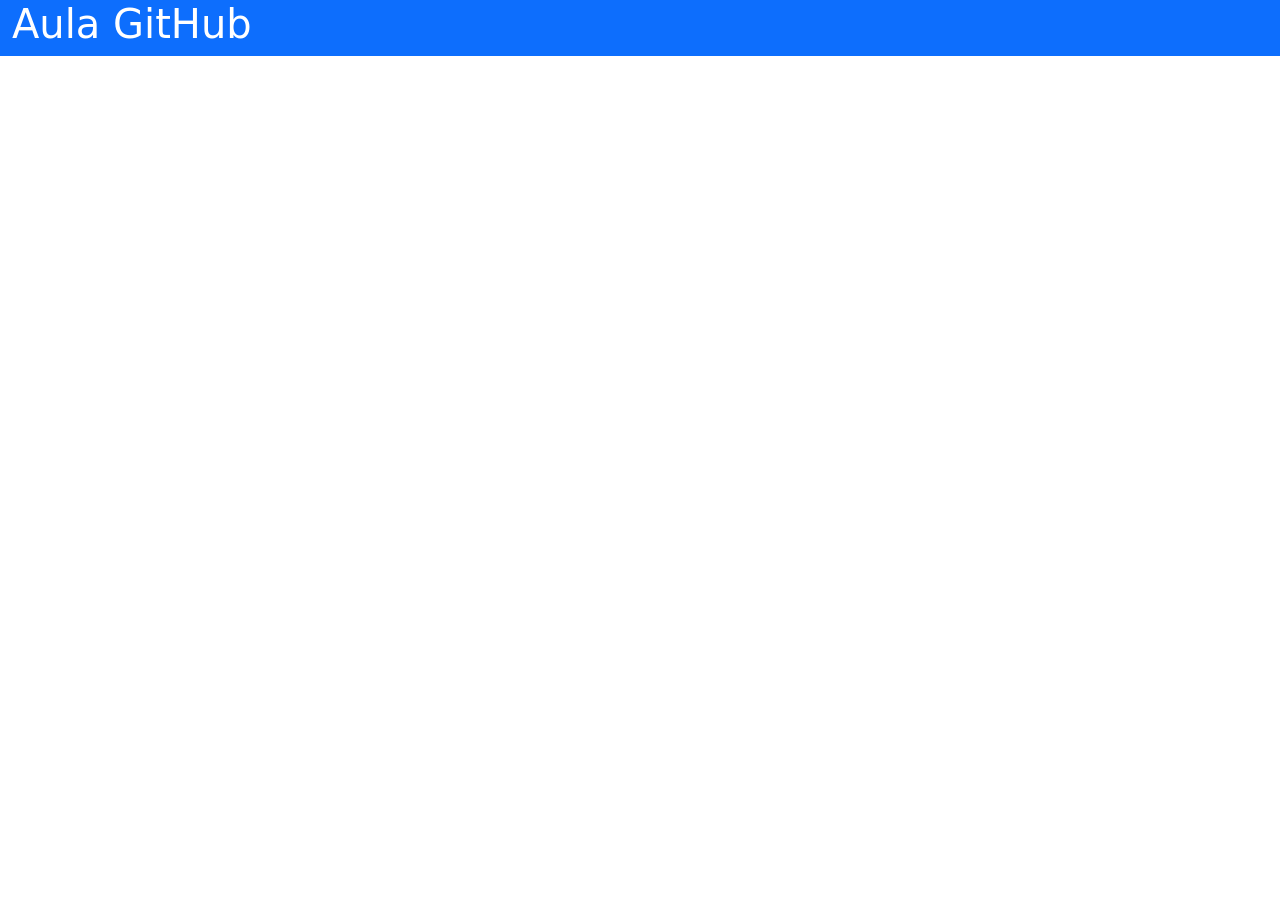
==== index.html @ 02eeeb24 "nova alteração" ====
<!DOCTYPE html>
<html lang="pt-br">
<head>
    <meta charset="UTF-8">
    <meta name="viewport" content="width=device-width, initial-scale=1.0">
    <link href="https://cdn.jsdelivr.net/npm/bootstrap@5.3.8/dist/css/bootstrap.min.css" rel="stylesheet" integrity="sha384-sRIl4kxILFvY47J16cr9ZwB07vP4J8+LH7qKQnuqkuIAvNWLzeN8tE5YBujZqJLB" crossorigin="anonymous">
    <title>Document</title>
</head>
<body>
 
    <div class="container-fluid bg-primary text-white text-center">
        <div class="d-flex">
        <H1> Aula GitHub</H1>
        </div>
    </div>

  <script src="https://cdn.jsdelivr.net/npm/bootstrap@5.3.8/dist/js/bootstrap.bundle.min.js" integrity="sha384-FKyoEForCGlyvwx9Hj09JcYn3nv7wiPVlz7YYwJrWVcXK/BmnVDxM+D2scQbITxI" crossorigin="anonymous"></script>  
</body>


</html>
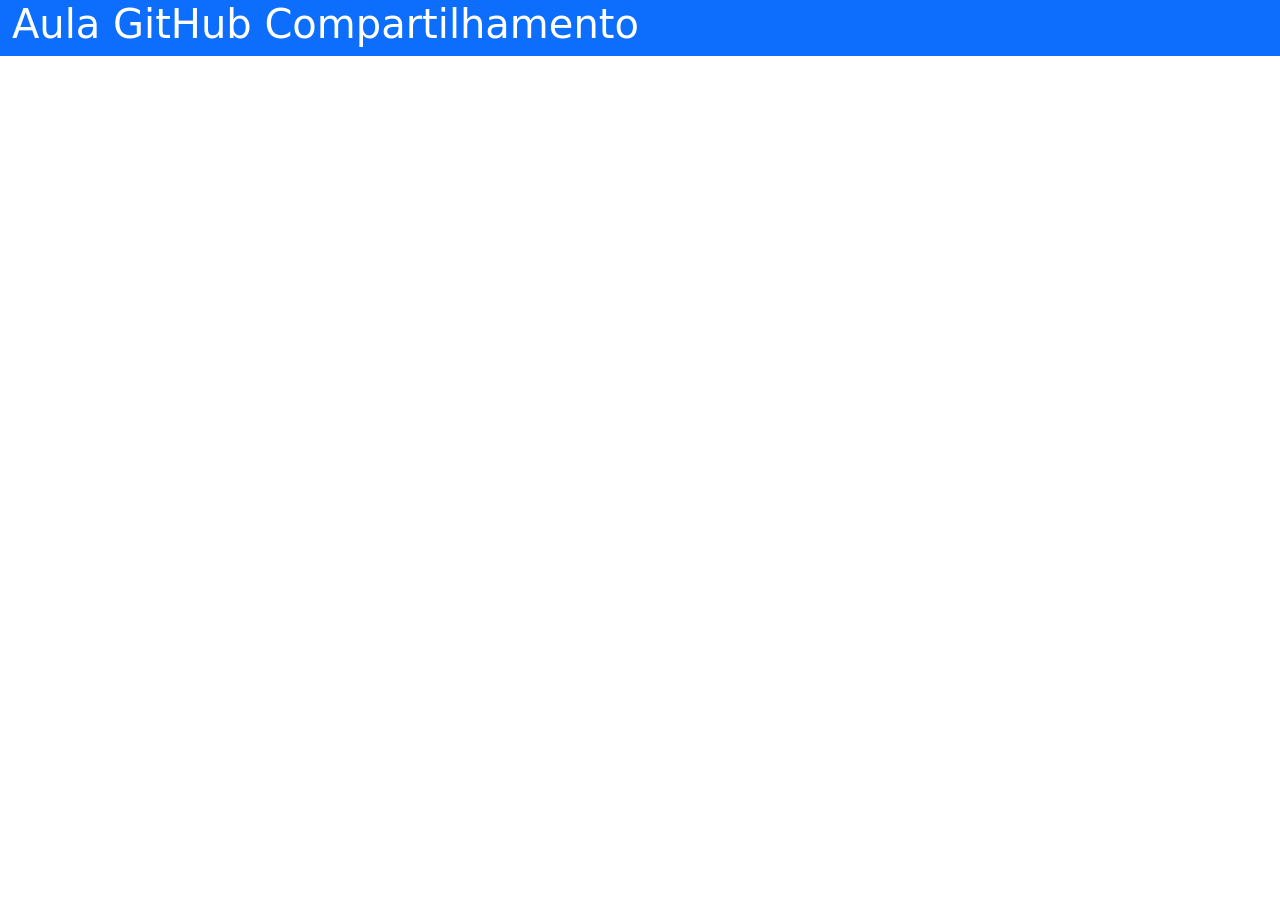
==== commit 173cffef: "alteração título" ====
--- a/index.html
+++ b/index.html
@@ -10,7 +10,7 @@
  
     <div class="container-fluid bg-primary text-white text-center">
         <div class="d-flex">
-        <H1> Aula GitHub</H1>
+        <H1> Aula GitHub Compartilhamento</H1>
         </div>
     </div>
 
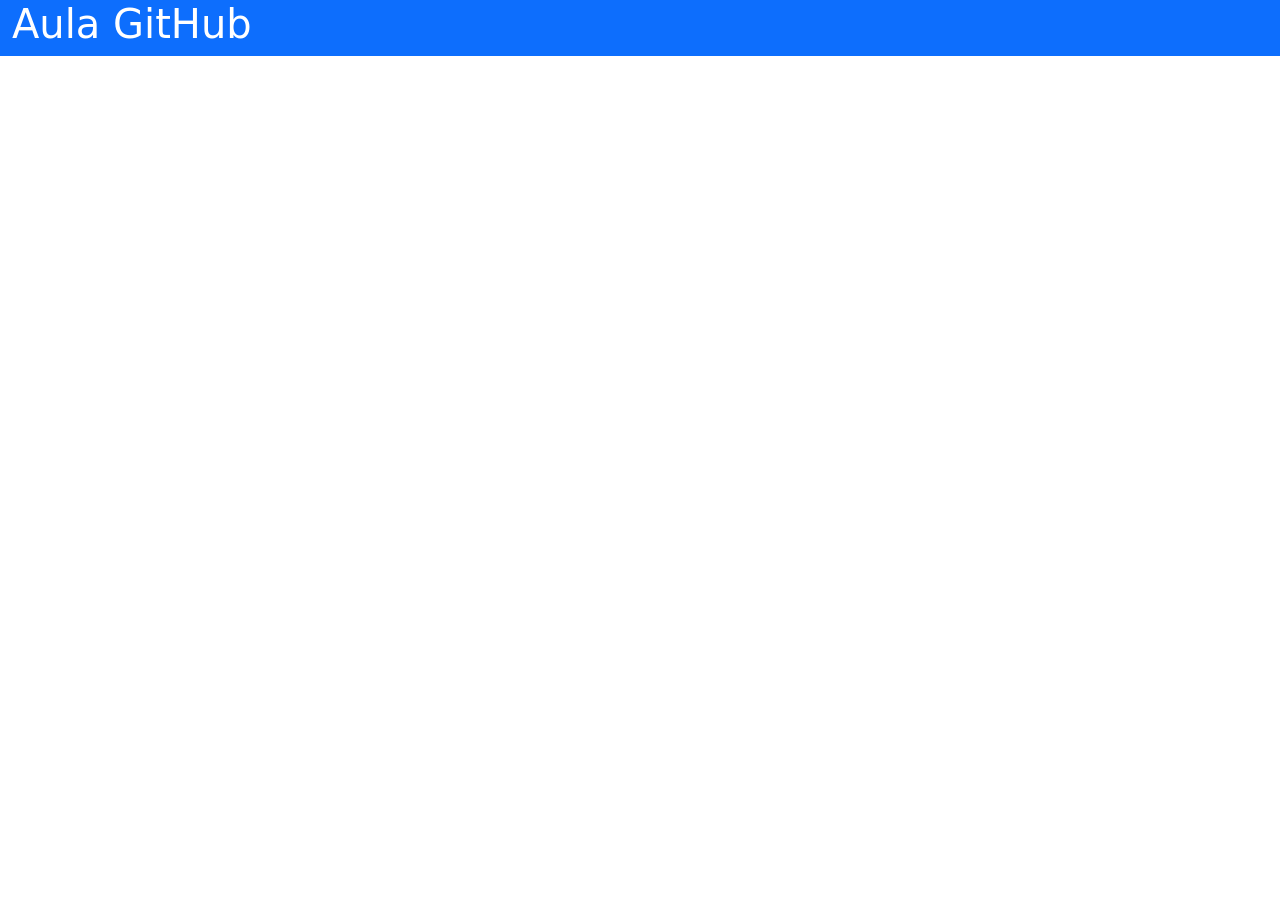
==== commit d665e064: "Merge pull request #1 from matheus46416-commits/Tathiana Alterações - 01 - Tathiana" ====
--- a/index.html
+++ b/index.html
@@ -10,7 +10,7 @@
  
     <div class="container-fluid bg-primary text-white text-center">
         <div class="d-flex">
-        <H1> Aula GitHub Compartilhamento</H1>
+        <H1> Aula GitHub</H1>
         </div>
     </div>
 
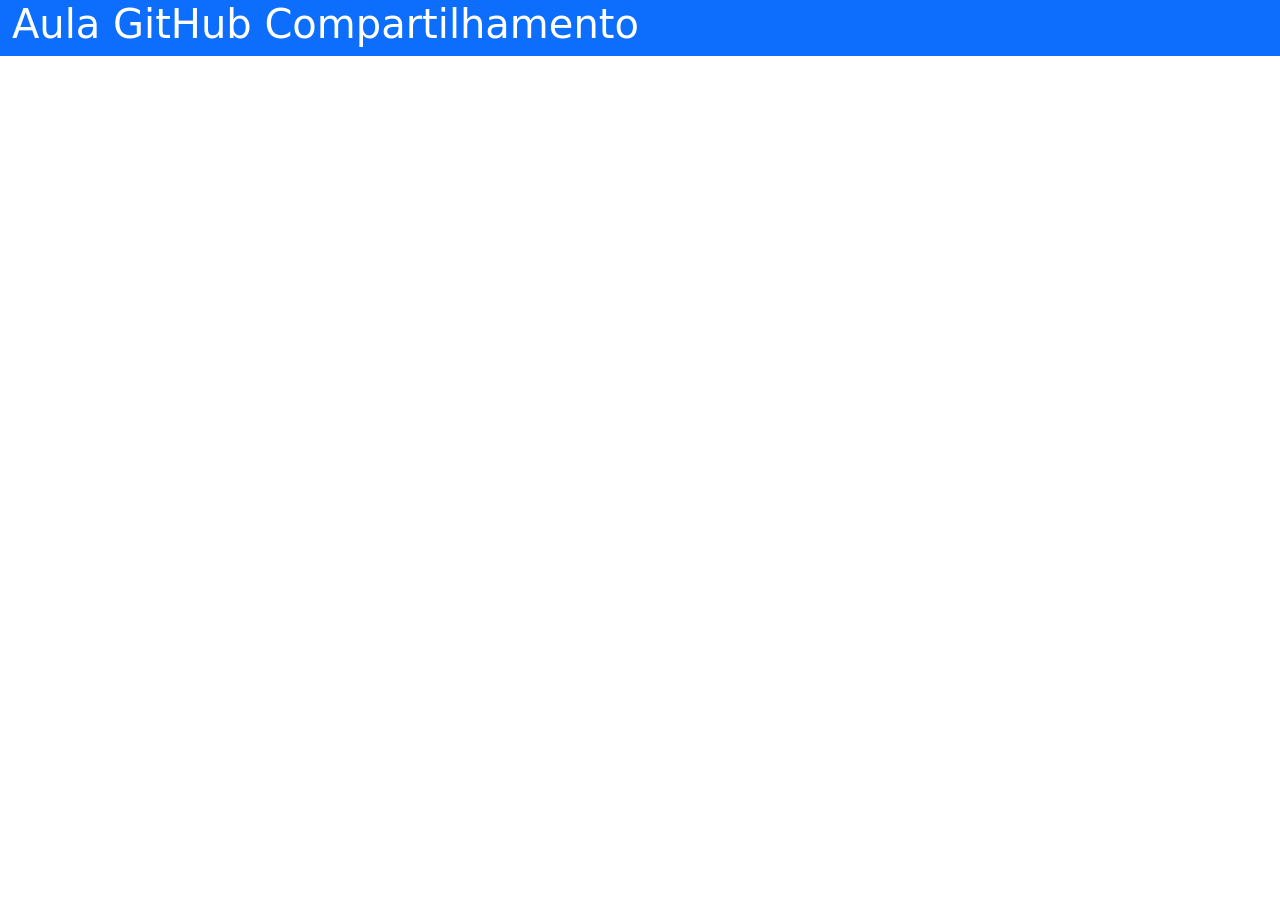
==== commit ffe4ab27: "Merge 173cffef9c740c2e998921b711c058244ea088b1 into d665e064999abdf5f5c4f0d84d5968693477d99b" ====
--- a/index.html
+++ b/index.html
@@ -10,7 +10,7 @@
  
     <div class="container-fluid bg-primary text-white text-center">
         <div class="d-flex">
-        <H1> Aula GitHub</H1>
+        <H1> Aula GitHub Compartilhamento</H1>
         </div>
     </div>
 
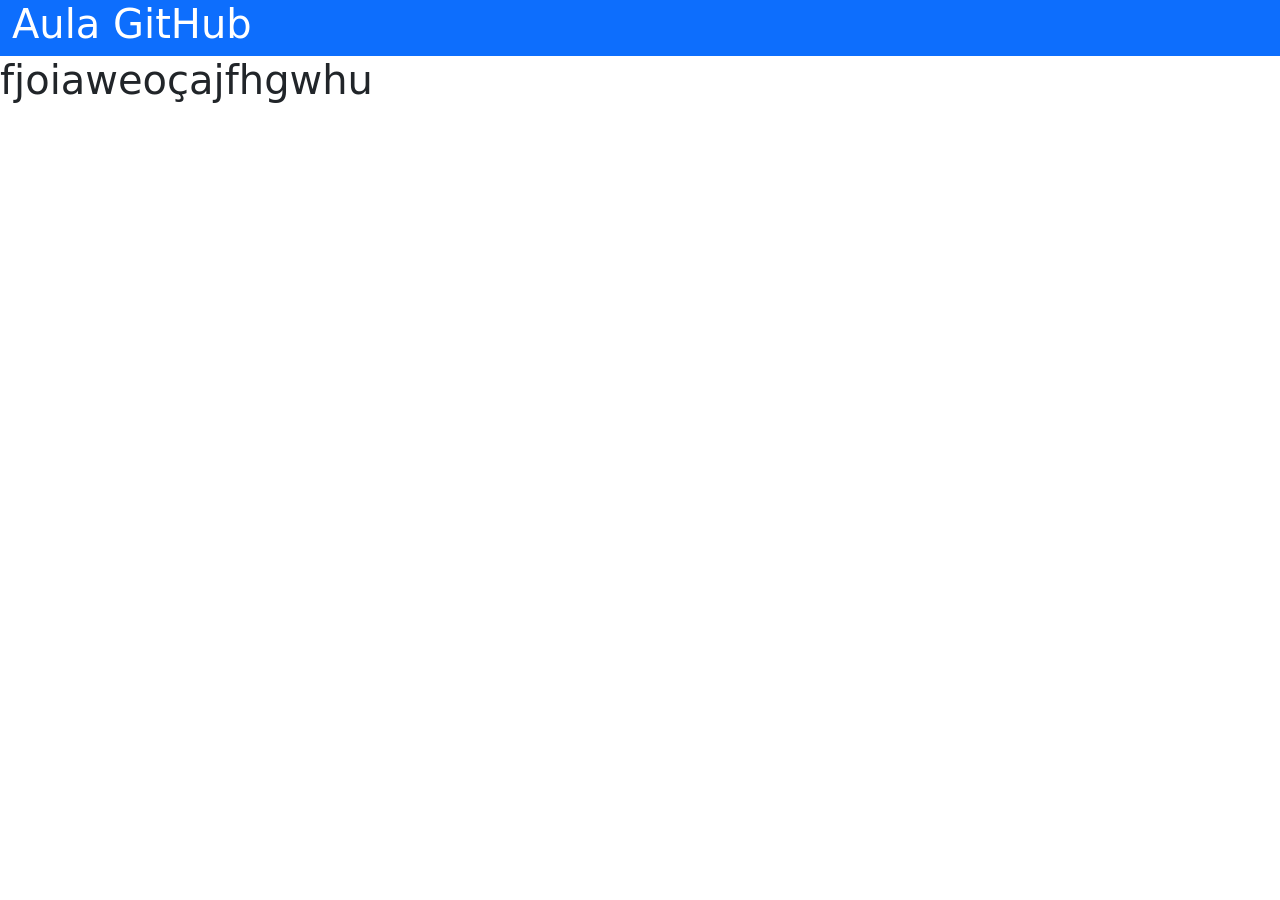
==== commit 6f4cd447: "conflito proposital" ====
--- a/index.html
+++ b/index.html
@@ -10,11 +10,12 @@
  
     <div class="container-fluid bg-primary text-white text-center">
         <div class="d-flex">
-        <H1> Aula GitHub Compartilhamento</H1>
+        <H1> Aula GitHub</H1>
         </div>
     </div>
 
-  <script src="https://cdn.jsdelivr.net/npm/bootstrap@5.3.8/dist/js/bootstrap.bundle.min.js" integrity="sha384-FKyoEForCGlyvwx9Hj09JcYn3nv7wiPVlz7YYwJrWVcXK/BmnVDxM+D2scQbITxI" crossorigin="anonymous"></script>  
+  <script src="https:cdn.jsdelivr.net/npm/bootstrap@5.3.8/dist/js/bootstrap.bundle.min.js" integrity="sha384-FKyoEForCGlyvwx9Hj09JcYn3nv7wiPVlz7YYwJrWVcXK/BmnVDxM+D2scQbITxI" crossorigin="anonymous"></script>  
+  <h1>fjoiaweoçajfhgwhu</h1>
 </body>
 
 
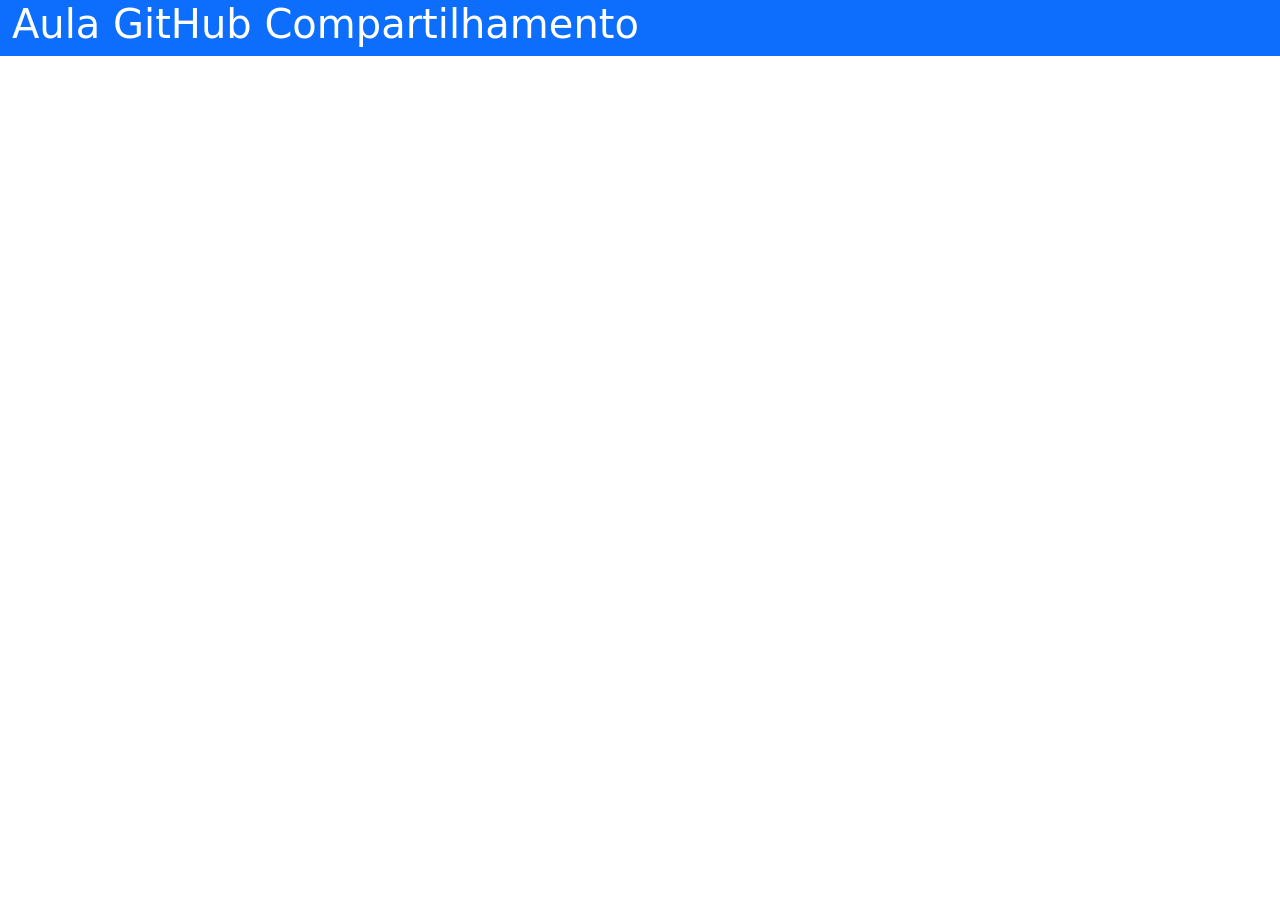
==== commit 968a27d7: "index.html copiado de outra branch :P" ====
--- a/index.html
+++ b/index.html
@@ -10,12 +10,11 @@
  
     <div class="container-fluid bg-primary text-white text-center">
         <div class="d-flex">
-        <H1> Aula GitHub</H1>
+        <H1> Aula GitHub Compartilhamento</H1>
         </div>
     </div>
 
-  <script src="https:cdn.jsdelivr.net/npm/bootstrap@5.3.8/dist/js/bootstrap.bundle.min.js" integrity="sha384-FKyoEForCGlyvwx9Hj09JcYn3nv7wiPVlz7YYwJrWVcXK/BmnVDxM+D2scQbITxI" crossorigin="anonymous"></script>  
-  <h1>fjoiaweoçajfhgwhu</h1>
+  <script src="https://cdn.jsdelivr.net/npm/bootstrap@5.3.8/dist/js/bootstrap.bundle.min.js" integrity="sha384-FKyoEForCGlyvwx9Hj09JcYn3nv7wiPVlz7YYwJrWVcXK/BmnVDxM+D2scQbITxI" crossorigin="anonymous"></script>  
 </body>
 
 
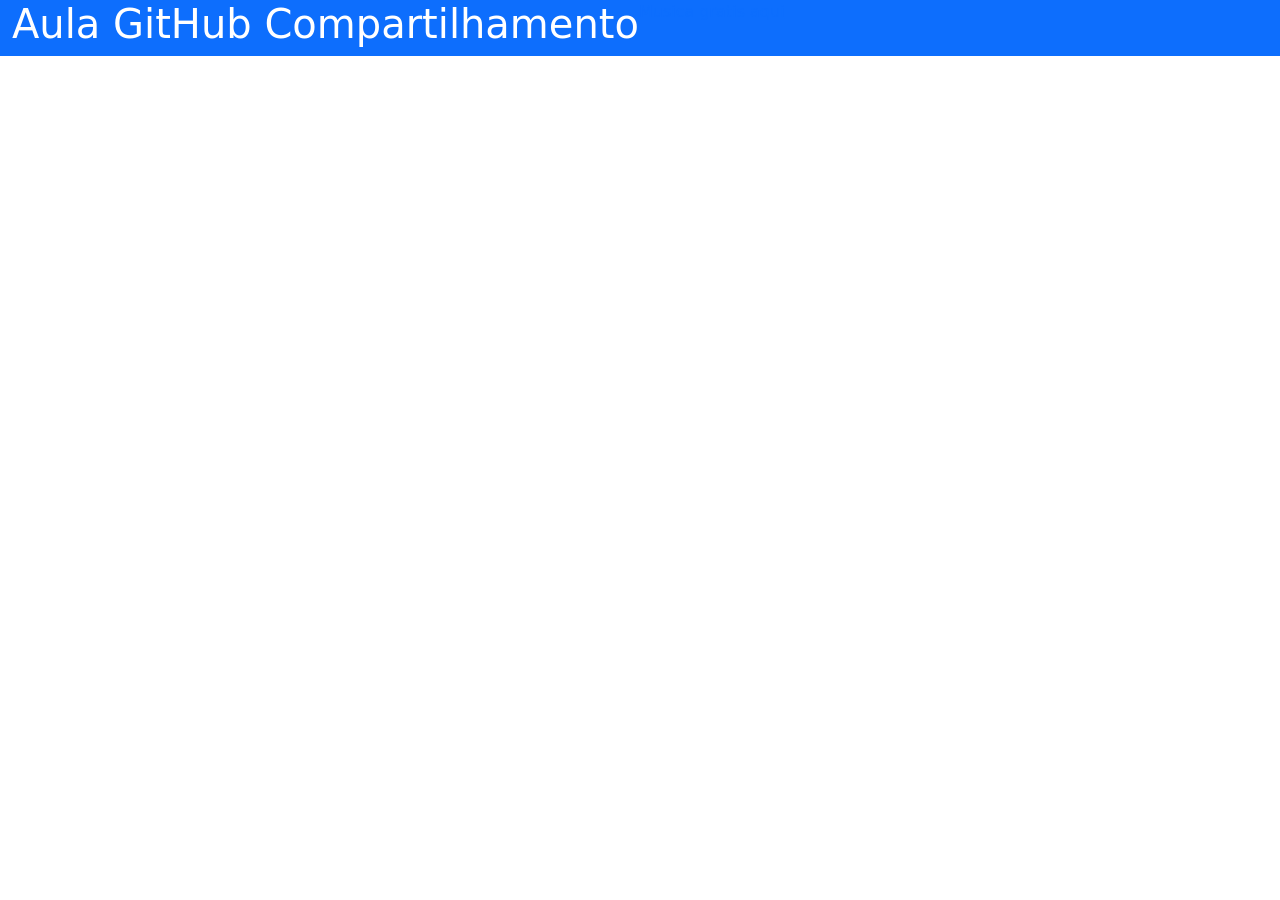
==== commit eb39ee2e: "musica acessivel" ====
--- a/index.html
+++ b/index.html
@@ -11,6 +11,7 @@
     <div class="container-fluid bg-primary text-white text-center">
         <div class="d-flex">
         <H1> Aula GitHub Compartilhamento</H1>
+        <a href="music.html">Musica gratis aqui</a>
         </div>
     </div>
 
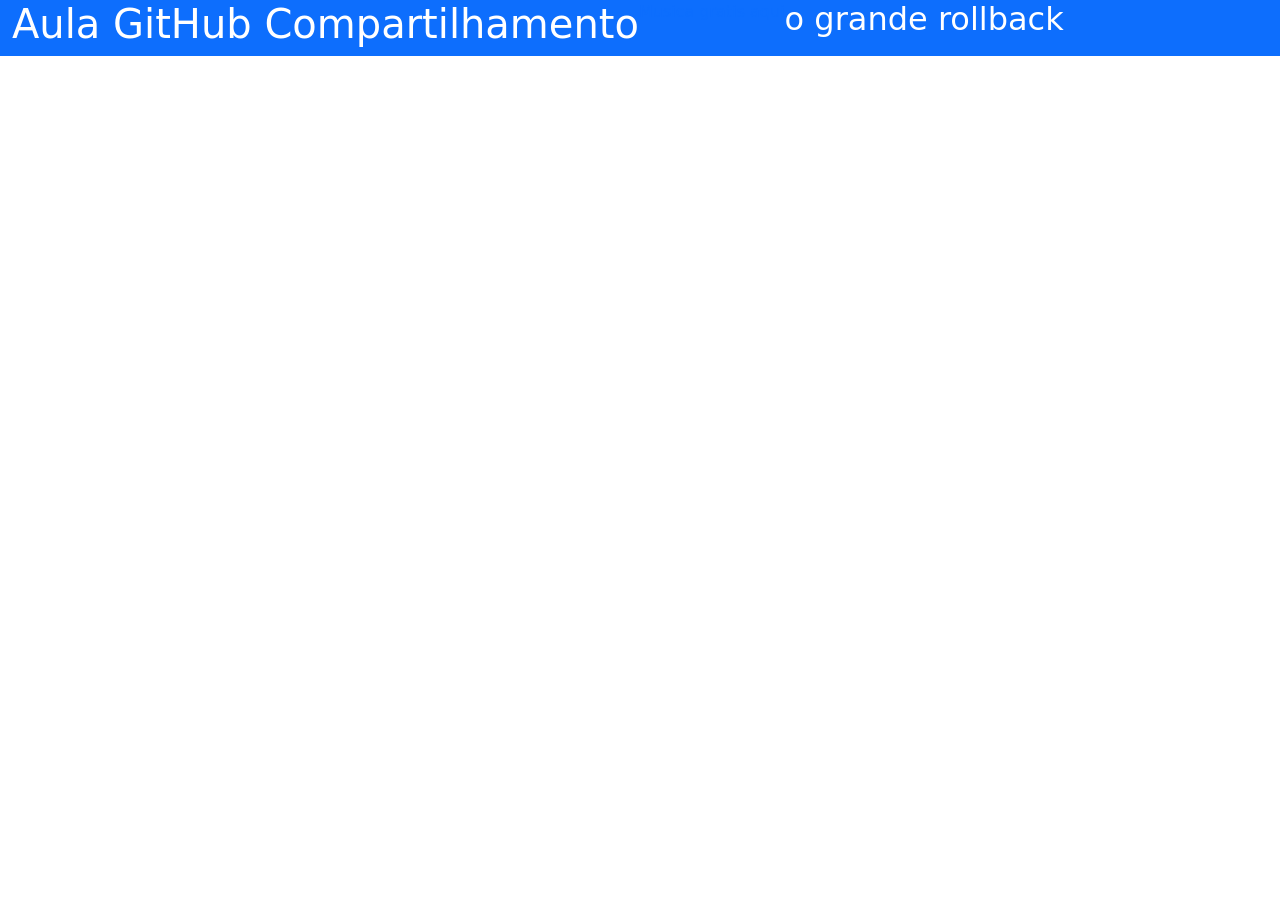
==== commit 7c611e28: "so para dar rollback" ====
--- a/index.html
+++ b/index.html
@@ -12,6 +12,7 @@
         <div class="d-flex">
         <H1> Aula GitHub Compartilhamento</H1>
         <a href="music.html">Musica gratis aqui</a>
+        <h2>o grande rollback</h2>
         </div>
     </div>
 
